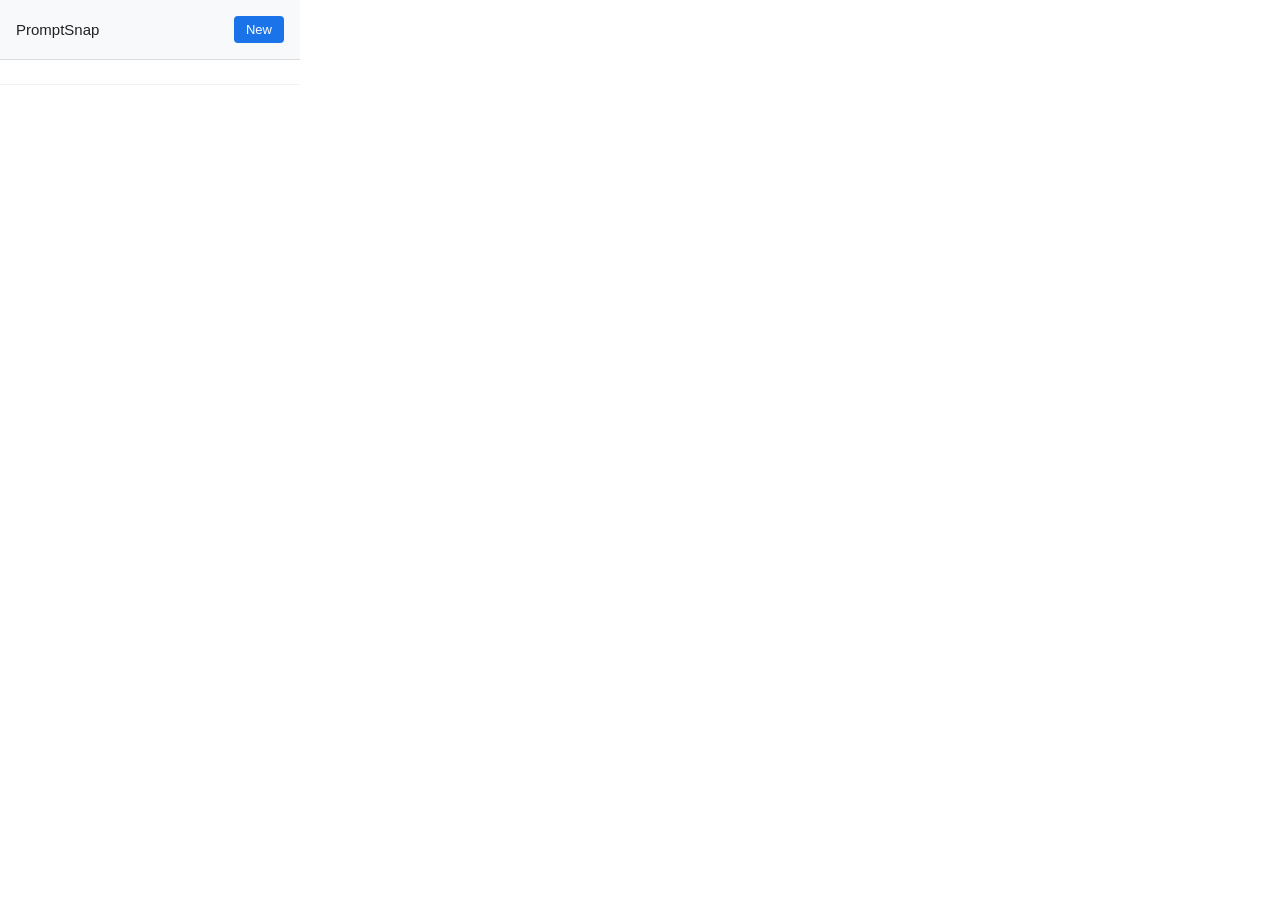
==== popup/popup.html @ a8d5ca4f "feat(变量替换): 添加动态变量输入功能支持 {{变量名}} 语法 实现提示词中的变量替换功能，用户可通过 {{变量名}} 语法定义占位符 添加变量输入模态框，支持多个变量同时输入 输入框支持回车" ====
<!DOCTYPE html>
<html>
<head>
    <meta charset="utf-8">
    <style>
        body { width: 300px; padding: 0; margin: 0; font-family: 'Google Sans', sans-serif; }
        .header { padding: 16px; background: #f8f9fa; border-bottom: 1px solid #dadce0; display: flex; justify-content: space-between; align-items: center; }
        .title { font-weight: 500; font-size: 15px; color: #202124; }
        .btn-add { background: #1a73e8; color: white; border: none; border-radius: 4px; padding: 6px 12px; cursor: pointer; font-size: 13px; }
        .btn-add:hover { background: #1557b0; }
        
        /* 筛选栏样式 */
        .tags-bar { display: flex; gap: 8px; padding: 12px 16px; overflow-x: auto; white-space: nowrap; border-bottom: 1px solid #f1f3f4; background: white; -webkit-overflow-scrolling: touch; }
        .tags-bar::-webkit-scrollbar { display: none; } /* 隐藏滚动条 */
        .tag { font-size: 12px; padding: 4px 12px; border-radius: 12px; background: #f1f3f4; color: #5f6368; cursor: pointer; border: 1px solid transparent; transition: all 0.2s; }
        .tag:hover { background: #e8eaed; }
        .tag.active { background: #e8f0fe; color: #1a73e8; border-color: #d2e3fc; font-weight: 500; }

        .list { max-height: 400px; overflow-y: auto; }
        .item { padding: 12px 16px; border-bottom: 1px solid #f1f3f4; display: flex; align-items: center; justify-content: space-between; cursor: pointer; transition: background 0.1s; }
        .item:hover { background: #f8f9fa; }
        .item-title { flex: 1; font-size: 14px; color: #202124; white-space: nowrap; overflow: hidden; text-overflow: ellipsis; margin-right: 10px; }
        
        .item-actions { display: flex; gap: 8px; opacity: 0.6; }
        .item:hover .item-actions { opacity: 1; }
        .icon-btn { cursor: pointer; padding: 4px; border-radius: 4px; display: flex; align-items: center; justify-content: center; border: none; background: none; }
        .icon-btn:hover { background: #e8eaed; }
        .icon-edit { color: #1a73e8; }
        .icon-delete { color: #d93025; }
        
        /* 简单的 SVG 图标占位 */
        svg { width: 16px; height: 16px; fill: currentColor; }
        
        .empty { padding: 30px; text-align: center; color: #999; font-size: 13px; }
    </style>
</head>
<body>
    <div class="header">
        <span class="title">PromptSnap</span>
        <button class="btn-add" id="btn-add">New</button>
    </div>
    <div class="tags-bar" id="tags-bar">
        <!-- JS 渲染分类标签 -->
    </div>
    <div class="list" id="list">
        <!-- JS 渲染列表 -->
    </div>

    <!-- 变量输入模态框 (默认隐藏) -->
    <div id="variable-modal" style="display: none; padding: 16px;">
        <h3 style="margin-top: 0; font-size: 15px; color: #202124;">输入变量</h3>
        <div id="variable-inputs">
            <!-- JS 动态填充输入框 -->
        </div>
        <div style="margin-top: 16px; display: flex; justify-content: flex-end; gap: 8px;">
            <button id="btn-var-cancel" style="background: #f1f3f4; color: #3c4043; border: none; padding: 6px 12px; border-radius: 4px; cursor: pointer;">取消</button>
            <button id="btn-var-confirm" style="background: #1a73e8; color: white; border: none; padding: 6px 12px; border-radius: 4px; cursor: pointer;">确认</button>
        </div>
    </div>

    <script src="popup.js"></script>
</body>
</html>
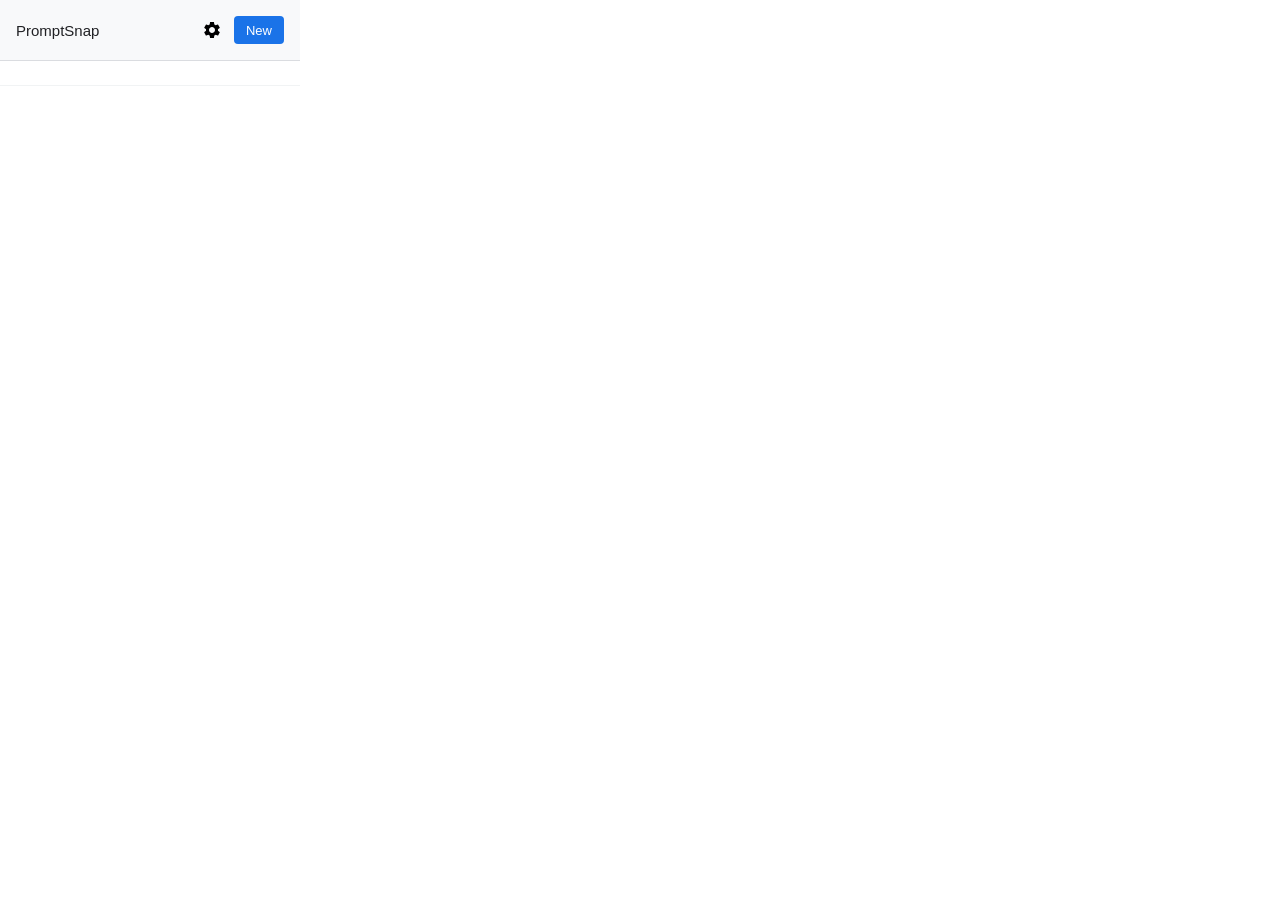
==== commit 45984d52: "feat(数据管理): 添加数据备份与恢复功能 新增数据管理页面，包含导出和导入功能 - 导出功能将 prompts 数据保存为 JSON 文件 - 导入功能支持从 JSON 文件恢复或合并数据 - " ====
--- a/popup/popup.html
+++ b/popup/popup.html
@@ -37,13 +37,45 @@
 <body>
     <div class="header">
         <span class="title">PromptSnap</span>
-        <button class="btn-add" id="btn-add">New</button>
+        <div style="display: flex; gap: 8px;">
+            <button class="icon-btn" id="btn-settings" title="数据管理">
+                <svg viewBox="0 0 24 24" style="width: 20px; height: 20px;"><path d="M19.14 12.94c.04-.3.06-.61.06-.94 0-.32-.02-.64-.07-.94l2.03-1.58c.18-.14.23-.41.12-.61l-1.92-3.32c-.12-.22-.37-.29-.59-.22l-2.39.96c-.5-.38-1.03-.7-1.62-.94l-.36-2.54c-.04-.24-.24-.41-.48-.41h-3.84c-.24 0-.43.17-.47.41l-.36 2.54c-.59.24-1.13.57-1.62.94l-2.39-.96c-.22-.08-.47 0-.59.22L2.74 8.87c-.12.21-.08.47.12.61l2.03 1.58c-.05.3-.09.63-.09.94s.02.64.07.94l-2.03 1.58c-.18.14-.23.41-.12.61l1.92 3.32c.12.22.37.29.59.22l2.39-.96c.5.38 1.03.7 1.62.94l.36 2.54c.05.24.24.41.48.41h3.84c.24 0 .44-.17.47-.41l.36-2.54c.59-.24 1.13-.57 1.62-.94l2.39.96c.22.08.47 0 .59-.22l1.92-3.32c.12-.22.07-.47-.12-.61l-2.01-1.58zM12 15.6c-1.98 0-3.6-1.62-3.6-3.6s1.62-3.6 3.6-3.6 3.6 1.62 3.6 3.6-1.62 3.6-3.6 3.6z"/></svg>
+            </button>
+            <button class="btn-add" id="btn-add">New</button>
+        </div>
     </div>
     <div class="tags-bar" id="tags-bar">
         <!-- JS 渲染分类标签 -->
     </div>
     <div class="list" id="list">
         <!-- JS 渲染列表 -->
+    </div>
+
+    <!-- 数据管理页面 (默认隐藏) -->
+    <div id="view-data" style="display: none; padding: 16px;">
+        <div style="display: flex; justify-content: space-between; align-items: center; margin-bottom: 20px;">
+            <h3 style="margin: 0; font-size: 15px;">数据备份与恢复</h3>
+            <button id="btn-back-data" style="background: none; border: none; cursor: pointer; color: #1a73e8; font-size: 13px;">返回</button>
+        </div>
+        
+        <div style="margin-bottom: 24px;">
+            <div style="font-weight: 500; margin-bottom: 8px; font-size: 13px;">导出数据</div>
+            <div style="font-size: 12px; color: #5f6368; margin-bottom: 8px;">将所有 Prompt 导出为 JSON 文件进行备份。</div>
+            <button id="btn-export" style="width: 100%; padding: 8px; border: 1px solid #dadce0; background: white; border-radius: 4px; cursor: pointer; display: flex; align-items: center; justify-content: center; gap: 6px;">
+                <svg viewBox="0 0 24 24" style="width:16px;height:16px;"><path d="M19 9h-4V3H9v6H5l7 7 7-7zM5 18v2h14v-2H5z"/></svg>
+                导出 Prompt
+            </button>
+        </div>
+
+        <div>
+            <div style="font-weight: 500; margin-bottom: 8px; font-size: 13px;">导入数据</div>
+            <div style="font-size: 12px; color: #5f6368; margin-bottom: 8px;">从 JSON 文件恢复或合并 Prompt。</div>
+            <button id="btn-import" style="width: 100%; padding: 8px; border: 1px solid #dadce0; background: white; border-radius: 4px; cursor: pointer; display: flex; align-items: center; justify-content: center; gap: 6px;">
+                <svg viewBox="0 0 24 24" style="width:16px;height:16px;"><path d="M9 16h6v-6h4l-7-7-7 7h4zm-4 2h14v2H5z"/></svg>
+                导入 Prompt
+            </button>
+            <input type="file" id="file-import" accept=".json" style="display: none;">
+        </div>
     </div>
 
     <!-- 变量输入模态框 (默认隐藏) -->
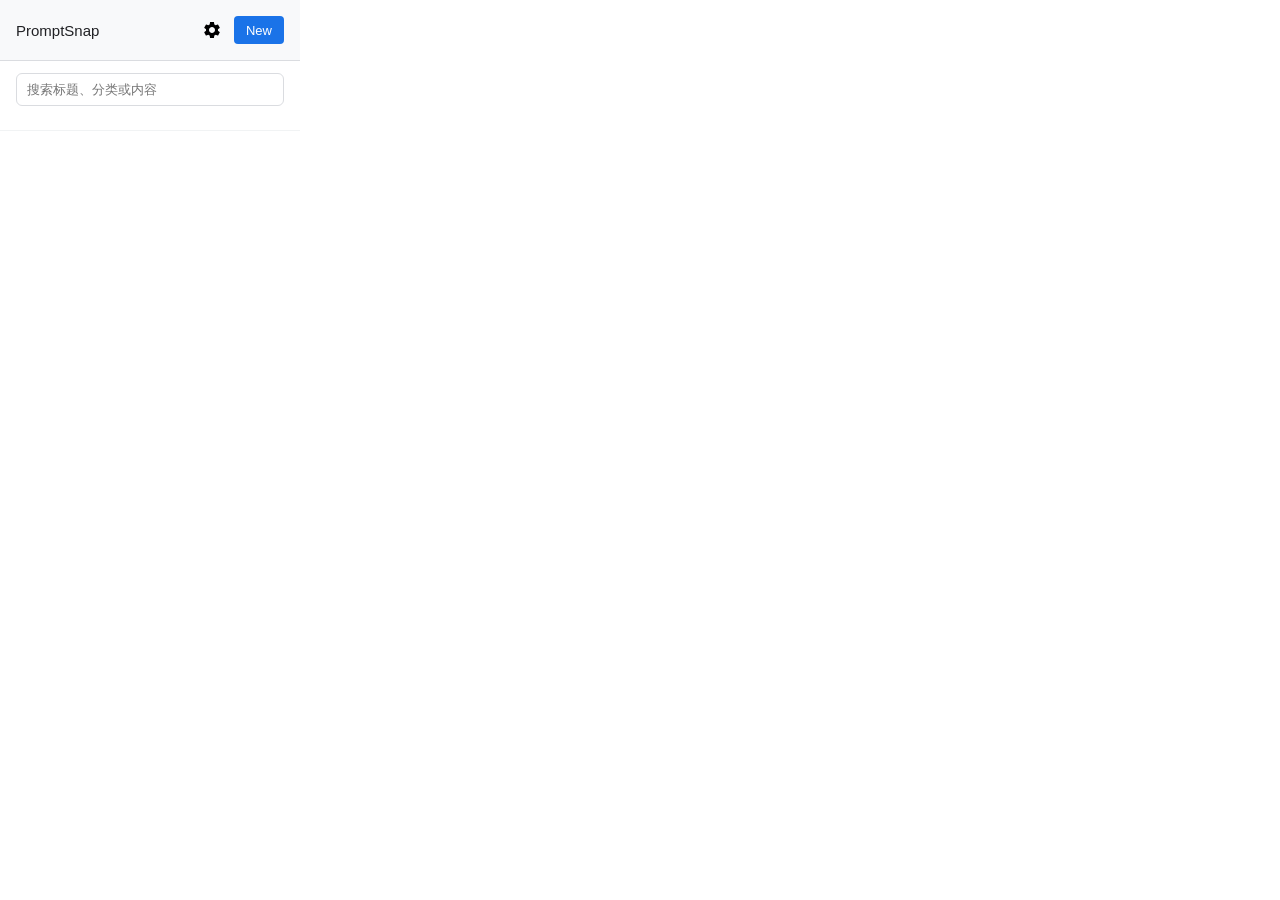
==== commit eae09ff7: "Add prompt search" ====
--- a/popup/popup.html
+++ b/popup/popup.html
@@ -15,13 +15,24 @@
         .tag { font-size: 12px; padding: 4px 12px; border-radius: 12px; background: #f1f3f4; color: #5f6368; cursor: pointer; border: 1px solid transparent; transition: all 0.2s; }
         .tag:hover { background: #e8eaed; }
         .tag.active { background: #e8f0fe; color: #1a73e8; border-color: #d2e3fc; font-weight: 500; }
+        .search-bar { padding: 12px 16px 0; background: white; }
+        .search-input {
+            width: 100%;
+            box-sizing: border-box;
+            border: 1px solid #dadce0;
+            border-radius: 6px;
+            padding: 8px 10px;
+            font-size: 13px;
+            color: #202124;
+            outline: none;
+        }
+        .search-input:focus { border-color: #1a73e8; box-shadow: 0 0 0 1px #1a73e8; }
 
         .list { max-height: 400px; overflow-y: auto; }
-        .item { padding: 12px 16px; border-bottom: 1px solid #f1f3f4; display: flex; align-items: center; justify-content: space-between; cursor: pointer; transition: background 0.1s; }
-        .item:hover { background: #f8f9fa; }
-        .item-title { flex: 1; font-size: 14px; color: #202124; white-space: nowrap; overflow: hidden; text-overflow: ellipsis; margin-right: 10px; }
+        .item { padding: 12px 8px 12px 16px; border-bottom: 1px solid #f1f3f4; display: flex; align-items: center; justify-content: space-between; cursor: pointer; transition: background 0.1s; }
+        .item-title { flex: 1; font-size: 14px; color: #202124; white-space: nowrap; overflow: hidden; text-overflow: ellipsis; margin-right: 4px; }
         
-        .item-actions { display: flex; gap: 8px; opacity: 0.6; }
+        .item-actions { display: flex; gap: 4px; opacity: 0.6; }
         .item:hover .item-actions { opacity: 1; }
         .icon-btn { cursor: pointer; padding: 4px; border-radius: 4px; display: flex; align-items: center; justify-content: center; border: none; background: none; }
         .icon-btn:hover { background: #e8eaed; }
@@ -32,9 +43,27 @@
         svg { width: 16px; height: 16px; fill: currentColor; }
         
         .empty { padding: 30px; text-align: center; color: #999; font-size: 13px; }
+
+        /* Toast 提示样式 */
+        #toast {
+            position: fixed;
+            bottom: 20px;
+            left: 50%;
+            transform: translateX(-50%);
+            background: rgba(32, 33, 36, 0.9);
+            color: white;
+            padding: 8px 16px;
+            border-radius: 20px;
+            font-size: 12px;
+            z-index: 1000;
+            display: none;
+            box-shadow: 0 2px 10px rgba(0,0,0,0.2);
+            transition: opacity 0.3s;
+        }
     </style>
 </head>
 <body>
+    <div id="toast"></div>
     <div class="header">
         <span class="title">PromptSnap</span>
         <div style="display: flex; gap: 8px;">
@@ -44,6 +73,9 @@
             <button class="btn-add" id="btn-add">New</button>
         </div>
     </div>
+    <div class="search-bar" id="search-bar">
+        <input class="search-input" id="search-input" type="search" placeholder="搜索标题、分类或内容">
+    </div>
     <div class="tags-bar" id="tags-bar">
         <!-- JS 渲染分类标签 -->
     </div>
@@ -51,15 +83,29 @@
         <!-- JS 渲染列表 -->
     </div>
 
-    <!-- 数据管理页面 (默认隐藏) -->
-    <div id="view-data" style="display: none; padding: 16px;">
+    <!-- 设置页面 (默认隐藏) -->
+    <div id="view-settings" style="display: none; padding: 16px;">
         <div style="display: flex; justify-content: space-between; align-items: center; margin-bottom: 20px;">
-            <h3 style="margin: 0; font-size: 15px;">数据备份与恢复</h3>
-            <button id="btn-back-data" style="background: none; border: none; cursor: pointer; color: #1a73e8; font-size: 13px;">返回</button>
+            <h3 style="margin: 0; font-size: 15px;">设置</h3>
+            <button id="btn-back-settings" style="background: none; border: none; cursor: pointer; color: #1a73e8; font-size: 13px;">返回</button>
+        </div>
+
+        <!-- AI 网站配置 -->
+        <div style="margin-bottom: 24px; border-bottom: 1px solid #f1f3f4; padding-bottom: 20px;">
+            <div style="font-weight: 500; margin-bottom: 12px; font-size: 13px;">AI 网站配置</div>
+            <div id="sites-list" style="margin-bottom: 12px; max-height: 150px; overflow-y: auto; background: #fff; border: 1px solid #f1f3f4; border-radius: 4px;">
+                <!-- JS 渲染站点列表 -->
+            </div>
+            <div style="display: flex; flex-direction: column; gap: 8px;">
+                <input type="text" id="site-name" placeholder="网站名称 (如: Gemini)" style="padding: 8px; border: 1px solid #dadce0; border-radius: 4px; font-size: 12px;">
+                <input type="text" id="site-url" placeholder="URL (如: https://gemini.google.com/)" style="padding: 8px; border: 1px solid #dadce0; border-radius: 4px; font-size: 12px;">
+                <button id="btn-add-site" style="background: #1a73e8; color: white; border: none; padding: 8px; border-radius: 4px; cursor: pointer; font-size: 12px;">添加网站</button>
+            </div>
         </div>
         
+        <!-- 数据备份与恢复 -->
         <div style="margin-bottom: 24px;">
-            <div style="font-weight: 500; margin-bottom: 8px; font-size: 13px;">导出数据</div>
+            <div style="font-weight: 500; margin-bottom: 8px; font-size: 13px;">数据备份</div>
             <div style="font-size: 12px; color: #5f6368; margin-bottom: 8px;">将所有 Prompt 导出为 JSON 文件进行备份。</div>
             <button id="btn-export" style="width: 100%; padding: 8px; border: 1px solid #dadce0; background: white; border-radius: 4px; cursor: pointer; display: flex; align-items: center; justify-content: center; gap: 6px;">
                 <svg viewBox="0 0 24 24" style="width:16px;height:16px;"><path d="M19 9h-4V3H9v6H5l7 7 7-7zM5 18v2h14v-2H5z"/></svg>
@@ -68,7 +114,7 @@
         </div>
 
         <div>
-            <div style="font-weight: 500; margin-bottom: 8px; font-size: 13px;">导入数据</div>
+            <div style="font-weight: 500; margin-bottom: 8px; font-size: 13px;">数据恢复</div>
             <div style="font-size: 12px; color: #5f6368; margin-bottom: 8px;">从 JSON 文件恢复或合并 Prompt。</div>
             <button id="btn-import" style="width: 100%; padding: 8px; border: 1px solid #dadce0; background: white; border-radius: 4px; cursor: pointer; display: flex; align-items: center; justify-content: center; gap: 6px;">
                 <svg viewBox="0 0 24 24" style="width:16px;height:16px;"><path d="M9 16h6v-6h4l-7-7-7 7h4zm-4 2h14v2H5z"/></svg>
@@ -76,14 +122,41 @@
             </button>
             <input type="file" id="file-import" accept=".json" style="display: none;">
         </div>
+
+        <div style="margin-top: 24px; border-top: 1px solid #f1f3f4; padding-top: 20px;">
+            <div style="font-weight: 500; margin-bottom: 8px; font-size: 13px;">Google Drive 远程备份</div>
+            <div style="font-size: 12px; color: #5f6368; margin-bottom: 10px;">本地仍然是主存储，Google Drive 仅用于自动远程备份与恢复。</div>
+            <div id="drive-status" style="font-size: 12px; color: #5f6368; background: #f8f9fa; border-radius: 4px; padding: 8px; line-height: 1.5; margin-bottom: 10px;">未配置 Google Drive 备份</div>
+            <div style="display: grid; grid-template-columns: 1fr 1fr; gap: 8px;">
+                <button id="btn-drive-connect" style="padding: 8px; border: none; background: #1a73e8; color: white; border-radius: 4px; cursor: pointer; font-size: 12px;">连接 Drive</button>
+                <button id="btn-drive-backup" style="padding: 8px; border: 1px solid #dadce0; background: white; border-radius: 4px; cursor: pointer; font-size: 12px;">立即备份</button>
+                <button id="btn-drive-restore" style="padding: 8px; border: 1px solid #dadce0; background: white; border-radius: 4px; cursor: pointer; font-size: 12px;">从云端恢复</button>
+                <button id="btn-drive-view-json" style="padding: 8px; border: 1px solid #dadce0; background: white; border-radius: 4px; cursor: pointer; font-size: 12px;">查看云端 JSON</button>
+            </div>
+            <button id="btn-drive-disconnect" style="width: 100%; margin-top: 8px; padding: 8px; border: 1px solid #f6c7c4; background: #fce8e6; color: #d93025; border-radius: 4px; cursor: pointer; font-size: 12px;">断开 Google Drive</button>
+            <div id="drive-json-viewer" style="display: none; margin-top: 10px;">
+                <div style="font-size: 12px; color: #5f6368; margin-bottom: 6px;">当前云端备份内容</div>
+                <textarea id="drive-json-content" readonly style="width: 100%; min-height: 180px; padding: 8px; border: 1px solid #dadce0; border-radius: 4px; font-size: 11px; line-height: 1.5; box-sizing: border-box; font-family: 'SFMono-Regular', Consolas, monospace; resize: vertical; background: #fff;"></textarea>
+            </div>
+        </div>
     </div>
 
     <!-- 变量输入模态框 (默认隐藏) -->
-    <div id="variable-modal" style="display: none; padding: 16px;">
-        <h3 style="margin-top: 0; font-size: 15px; color: #202124;">输入变量</h3>
+    <div id="variable-modal" style="display: none; padding: 16px; border-top: 1px solid #f1f3f4;">
+        <h3 style="margin-top: 0; font-size: 15px; color: #202124;">执行配置</h3>
         <div id="variable-inputs">
             <!-- JS 动态填充输入框 -->
         </div>
+        
+        <!-- 目标站点选择 -->
+        <div style="margin-top: 12px; margin-bottom: 16px;">
+            <label style="display: block; font-size: 12px; margin-bottom: 4px; color: #5f6368;">目标网站</label>
+            <select id="select-target-site" style="width: 100%; padding: 8px; border: 1px solid #dadce0; border-radius: 4px; background: white;">
+                <option value="">当前页面</option>
+                <!-- JS 动态填充站点 -->
+            </select>
+        </div>
+
         <div style="margin-top: 16px; display: flex; justify-content: flex-end; gap: 8px;">
             <button id="btn-var-cancel" style="background: #f1f3f4; color: #3c4043; border: none; padding: 6px 12px; border-radius: 4px; cursor: pointer;">取消</button>
             <button id="btn-var-confirm" style="background: #1a73e8; color: white; border: none; padding: 6px 12px; border-radius: 4px; cursor: pointer;">确认</button>
@@ -92,4 +165,4 @@
 
     <script src="popup.js"></script>
 </body>
-</html>+</html>
